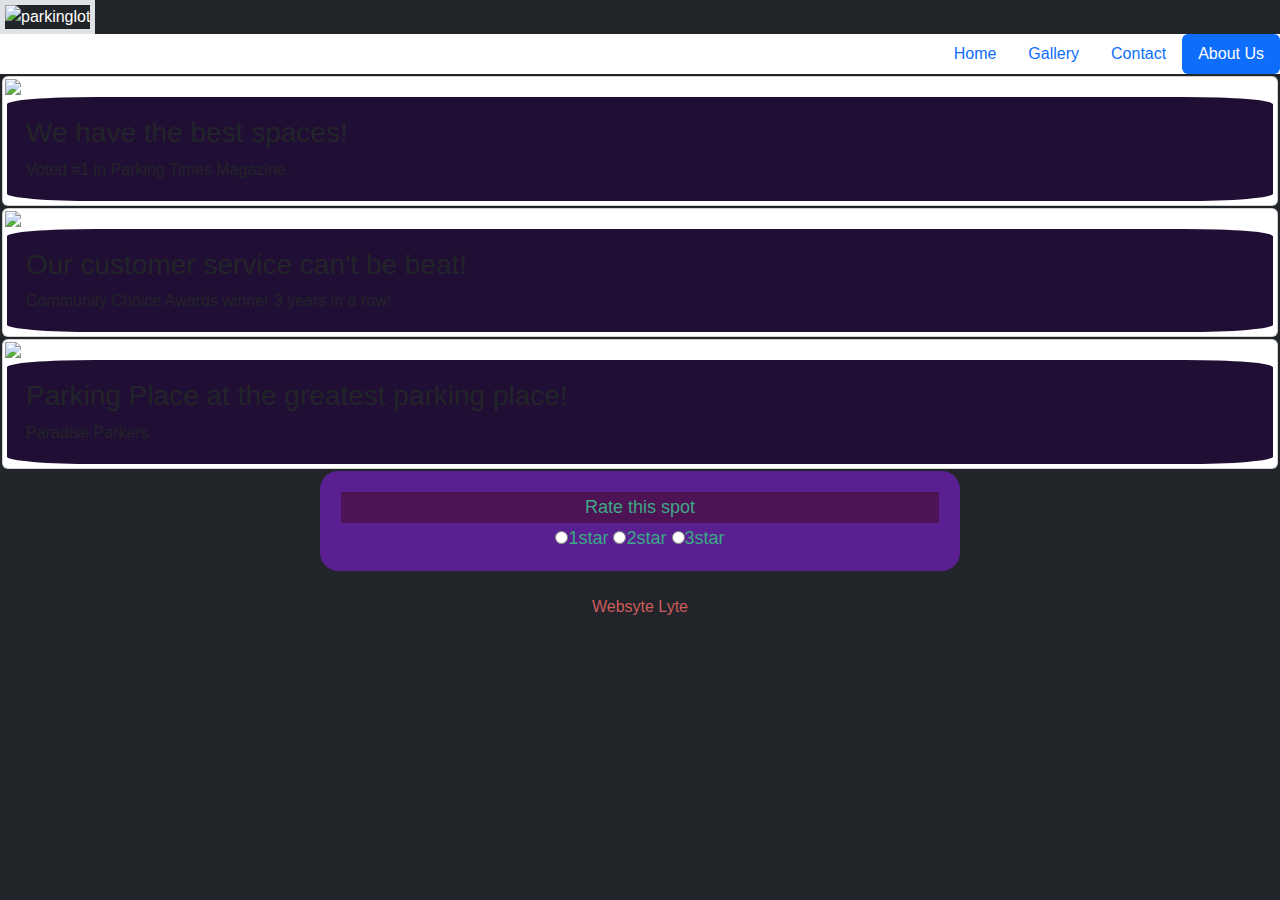
==== about.html @ d24324d1 "updated files" ====
<!DOCTYPE html>
<html lang="en">
  <head>
    <title>Paradise Parking</title>
    <link
      href="https://cdn.jsdelivr.net/npm/bootstrap@5.3.3/dist/css/bootstrap.min.css"
      rel="stylesheet"
      integrity="sha384-QWTKZyjpPEjISv5WaRU9OFeRpok6YctnYmDr5pNlyT2bRjXh0JMhjY6hW+ALEwIH"
      crossorigin="anonymous"
    />
    <script src="utility-functions.js"></script>
    <link href="styles.css" rel="stylesheet" />
  </head>
  <body class="bg bg-dark">
    <img
      class="border border-5"
      width="100%"
      height="211"
      alt="parkinglot"
      src="https://cdn.glitch.global/7b0247e2-bf85-4ecb-8f0f-a6d27beeacf2/SEC0216-parking-feature-slide5_900px.jpg?v=1726056485855"
    />
    <header>
      <nav class="nav nav-pills nav justify-content-end bg bg-white">
        <a class="nav-link" href="index.html">Home</a>
        <a class="nav-link" href="gallery.html">Gallery</a>
        <a class="nav-link" href="contact.html">Contact</a>
        <a class="nav-link active" href="about.html">About Us</a>
      </nav>
    </header>
    <main id="mainTag">
      <script>
//        debugger
        const card1 = {};
        card1.src =
          "https://cdn.glitch.global/7b0247e2-bf85-4ecb-8f0f-a6d27beeacf2/Large-Parking-Lot-Commercial-Paving.jpg?v=1726056561723";
        card1.title = "We have the best spaces!";
        card1.description = "Voted #1 in Parking Times Magazine.";

        const card2 = {};
        card2.src =
          "https://cdn.glitch.global/7b0247e2-bf85-4ecb-8f0f-a6d27beeacf2/590ef44cf89729ee34ba27e3d990ec52.jpg?v=1726056515009";
        card2.title = "Our customer service can't be beat!";
        card2.description = "Community Choice Awards winner 3 years in a row!";

        const card3 = {};
        card3.src =
          "https://cdn.glitch.global/7b0247e2-bf85-4ecb-8f0f-a6d27beeacf2/b7918603271e3f85e81c1fb4cbcd8807.jpg?v=1726056526878";
        card3.title = "Parking Place at the greatest parking place! ";
        card3.description = "Paradise Parkers";

        const cards = [card1, card2, card3];
        for (position = 0; position < cards.length; position++) {
          const card = cards[position];
          const cardString = convertCard(card);
          mainTag.innerHTML = mainTag.innerHTML + cardString;
        }
        // const card1String = convertCard( card1 );
        // const card2String = convertCard( card2 );
        // const card3String = convertCard( card3 );

        mainTag.innerHTML = mainTag.innerHTML + card1String;
        mainTag.innerHTML = mainTag.innerHTML + card2String;
        mainTag.innerHTML = mainTag.innerHTML + card3String;
      </script>
    </main>
    <footer style="text-align: center; color: indianred">
      <form>
        <p>Rate this spot</p>
        <input id="1 star" type="radio" name="stars" /><label for="1star"
          >1star</label
        >
        <input id="2 star" type="radio" name="stars" /><label for="2star"
          >2star</label
        >
        <input id="3 star" type="radio" name="stars" /><label for="3star"
          >3star</label
        >
      </form>
      <br />
      Websyte Lyte
    </footer>
  </body>
</html>
---- styles.css ----
.border-dashed {
  border-style: dashed !important;
}
.border-dotted {
  border-style: dotted !important;
}

body {
  font-family: Arial, Helvetica, sans-serif;
  background-color: aliceblue;
  color: white
}


h3:hover {
  background-color:blue;
}

form {
  color: rgb(60, 168, 132);
  font-size: large;
  background-color: #5a2091;
  margin: 0 auto;
  width: 50%;
  padding: 1em;
  border: 1px solid #5a2091;
  border-radius: 1em;
}
#date {
  font-size: large;
  background-color: blanchedalmond;
  width:35%;
  border-radius: 10%;
  border: 3px solid #13bfd6
}

#time {
  font-size: large;
  background-color: blanchedalmond;
  width:35%;
  border-radius: 10%;
  border: 3px solid #13bfd6
}

#email {
  font-size: large;
  background-color: blanchedalmond;
  width:35%;
  border-radius: 10%;
  border: 3px solid #13bfd6
}

#phone {
  font-size: large;
  background-color: blanchedalmond;
  width:35%;  
  border-radius: 10%;
  border: 3px solid #13bfd6
}

#name {
  font-size: large;
  background-color: blanchedalmond;
  width:35%;
  border-radius: 10%;
  border: 3px solid #13bfd6
}

#notes {
  background-color: blanchedalmond;
  width:50%;
  border-radius: 10%;
  border: 3px solid #13bfd6
}

p {
  padding: 2px;
  margin: 2px;
  background-color: #4e1355;
}

div {
color: skyblue;
  background-color: #210e34;
  padding: 2px;
  margin: 2px;
  border: 3px solid #210e34;
  border-radius: 7%;
}
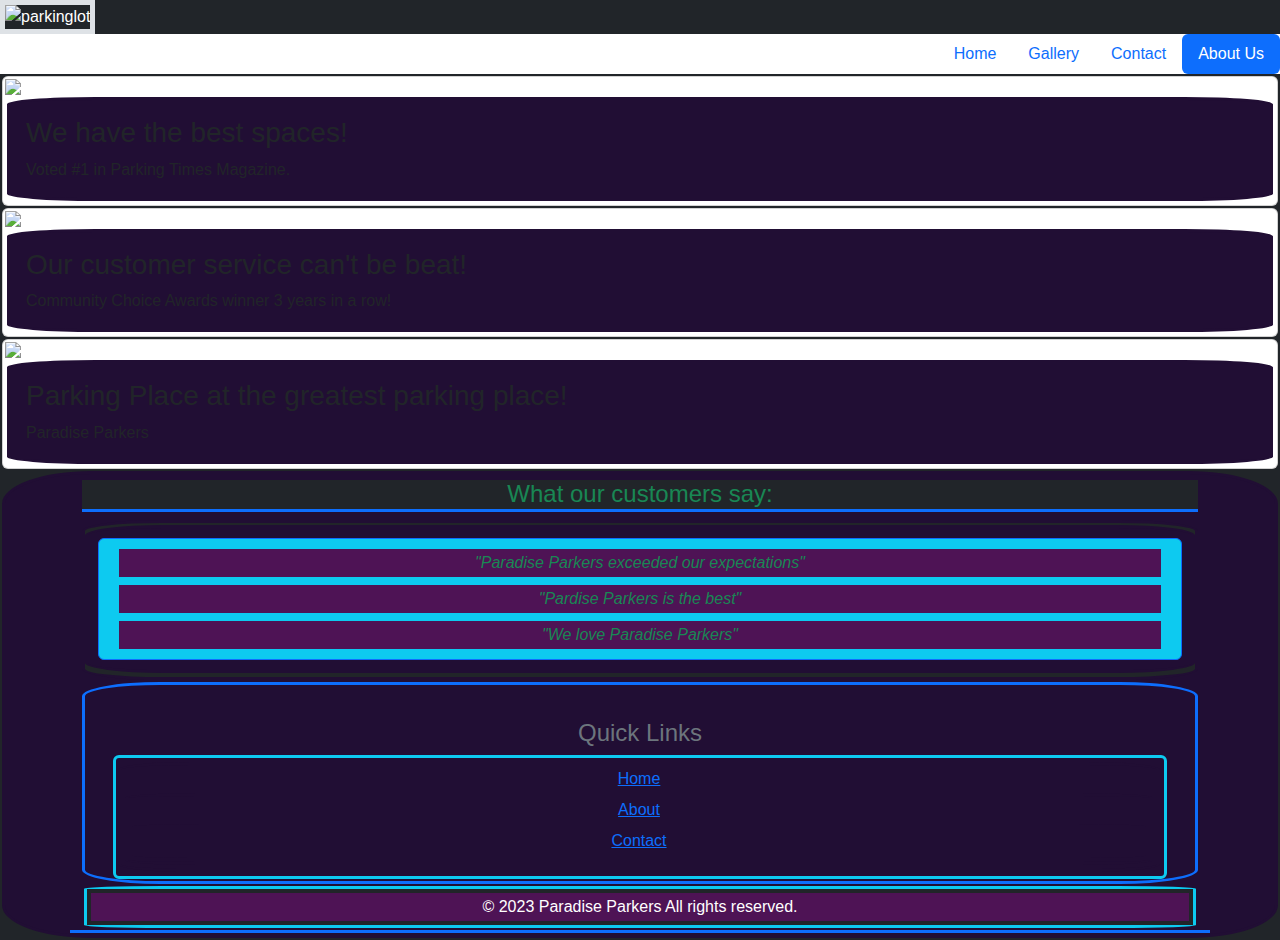
==== commit e444da4a: "updated file" ====
--- a/about.html
+++ b/about.html
@@ -63,21 +63,33 @@
         mainTag.innerHTML = mainTag.innerHTML + card3String;
       </script>
     </main>
-    <footer style="text-align: center; color: indianred">
-      <form>
-        <p>Rate this spot</p>
-        <input id="1 star" type="radio" name="stars" /><label for="1star"
-          >1star</label
-        >
-        <input id="2 star" type="radio" name="stars" /><label for="2star"
-          >2star</label
-        >
-        <input id="3 star" type="radio" name="stars" /><label for="3star"
-          >3star</label
-        >
-      </form>
+    <div border-3 border-bottom border-primary>
+      <footer class="container pt-1 border-3 border-bottom border-primary">
+        <h4 class="container text-center bg-dark border-3 border-bottom border-primary text-success">What our customers say:</h4>
+        <div class="container bg-dark">
+          <div class="row">
+            <div class="col bg-info border border-primary rounded m-2 ">
+              <p class="text-center m-2 text-success"><i>"Paradise Parkers exceeded our expectations"</i></p>
+              <p class="text-center m-2 text-success"><i>"Pardise Parkers is the best"</i></p>
+              <p class="text-center m-2 text-success"><i>"We love Paradise Parkers"</i></p>
+            </div>
+          </div>
+        </div>
+    <div class="container border-3 border-bottom border-primary">
       <br />
-      Websyte Lyte
-    </footer>
+      <h4 class="text-secondary border-3 border-info border-rounded text-center pt-2">Quick Links</h4>
+      <div class="list-group ms-3 me-3 text-center border-3 border-bottom border-info">
+        <div><a href="index.html">Home</a></li>
+          <div><a href="about.html">About</a></li>
+            <div><a href="contact.html">Contact</a></li>
+              </div>
+            </div>
+          </div>
+        </div>
+    </div>
+    <div class="text-center text-white bg-dark border-3 border-bottom border-info">
+      <p mt-3>&copy; 2023 Paradise Parkers All rights reserved.</p>
+    </div>
+     </footer>
   </body>
 </html>
